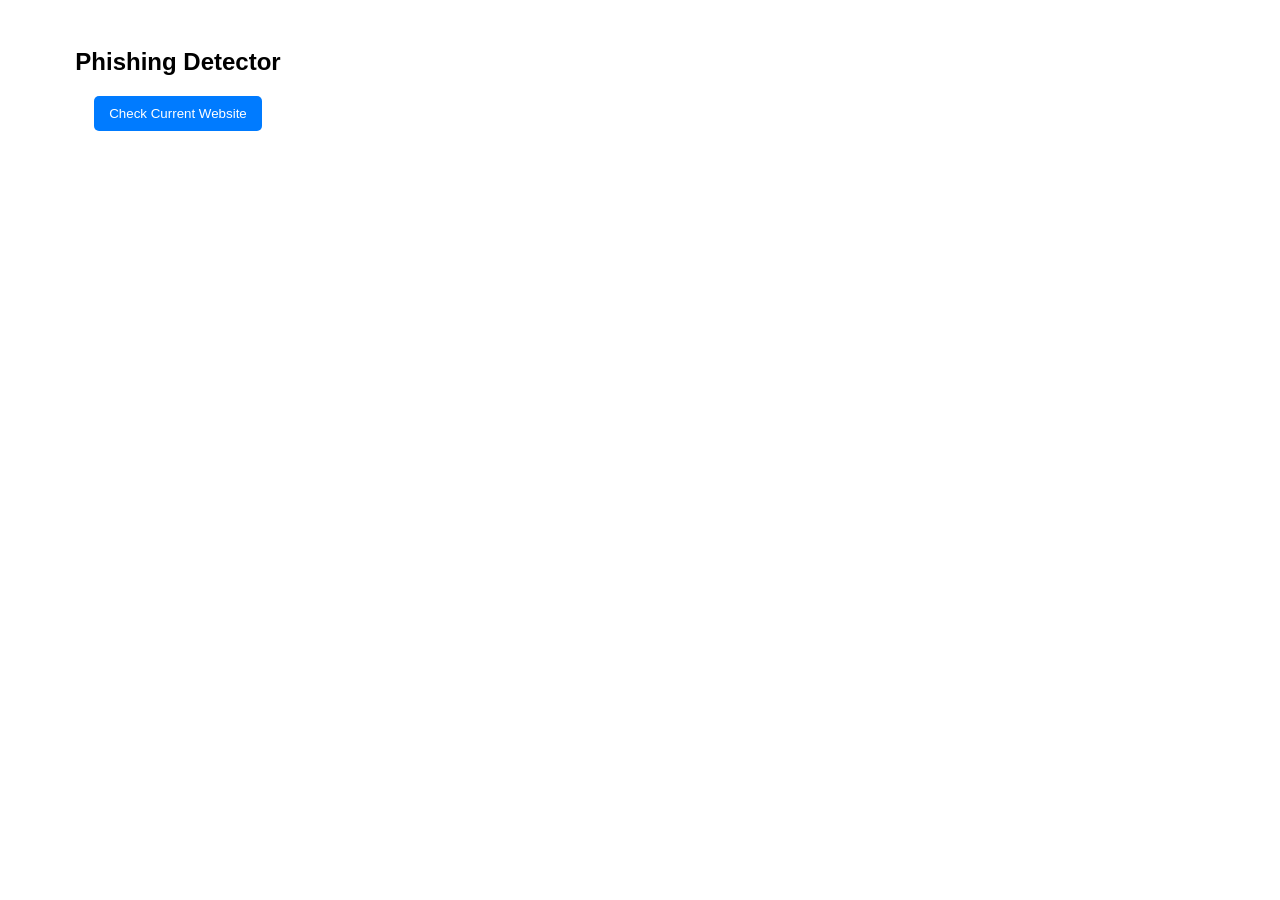
==== Extension/popup.html @ e39a2be6 "Initial AI phishing detector project" ====
<!DOCTYPE html>
<html>

<head>
    <title>Phishing Detector</title>

    <link rel="stylesheet" href="style.css">
</head>

<body>

    <div class="container">

        <h2>Phishing Detector</h2>

        <button id="checkBtn">
            Check Current Website
        </button>

        <div id="result"></div>

    </div>

    <script src="popup.js"></script>

</body>
</html>
---- Extension/style.css ----
body{
    font-family: Arial;
    width:300px;
    padding:20px;
}

.container{
    text-align:center;
}

button{
    padding:10px 15px;
    background:#007bff;
    color:white;
    border:none;
    border-radius:5px;
    cursor:pointer;
}

button:hover{
    background:#0056b3;
}

#result{
    margin-top:20px;
    word-wrap:break-word;
}
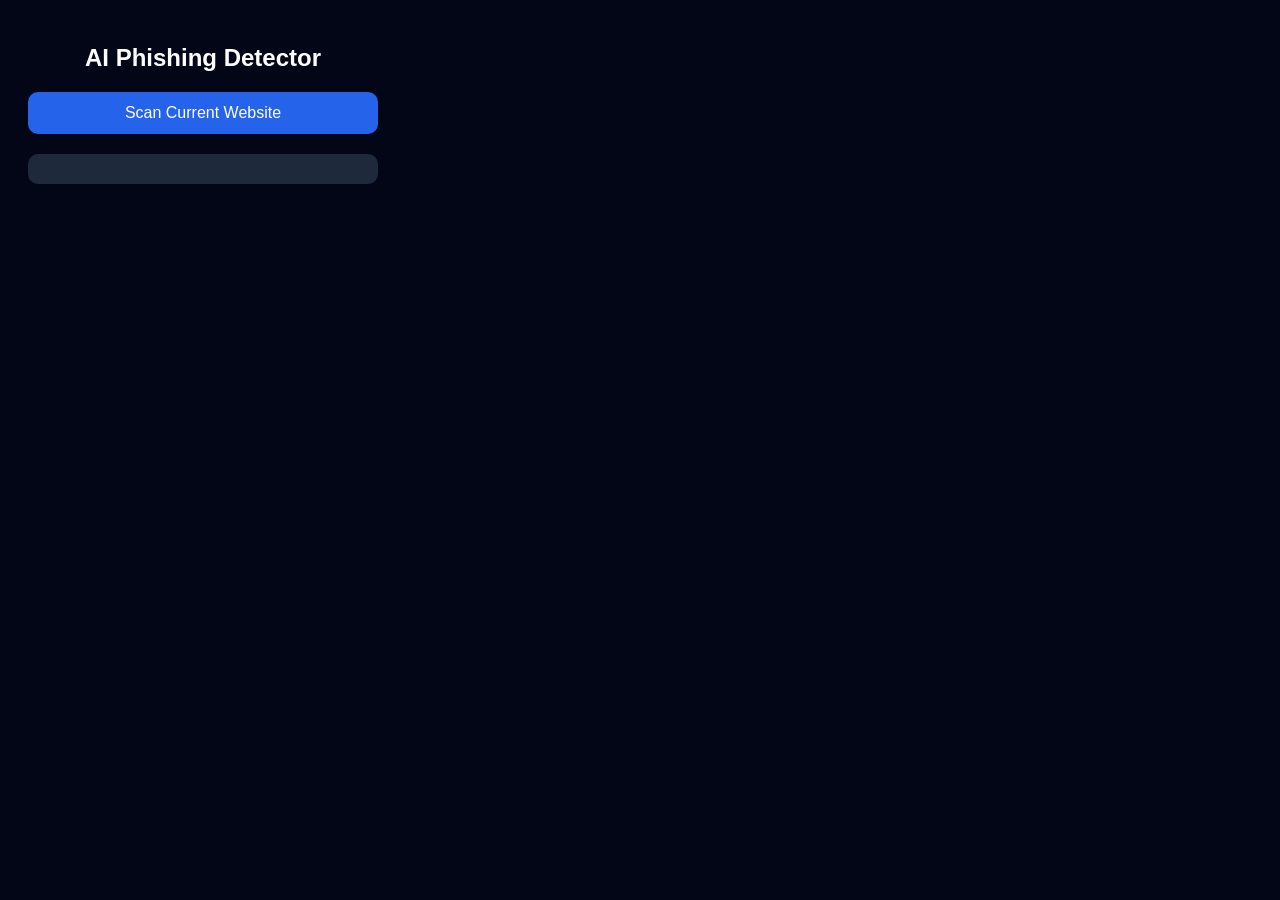
==== commit 3c891fd1: "Added AI dashboard and Chrome extension" ====
--- a/Extension/popup.html
+++ b/Extension/popup.html
@@ -2,26 +2,33 @@
 <html>
 
 <head>
-    <title>Phishing Detector</title>
+
+    <title>AI Phishing Detector</title>
 
     <link rel="stylesheet" href="style.css">
+
 </head>
 
 <body>
 
-    <div class="container">
+<div class="container">
 
-        <h2>Phishing Detector</h2>
+    <h1>AI Phishing Detector</h1>
 
-        <button id="checkBtn">
-            Check Current Website
-        </button>
+    <button id="scanBtn">
 
-        <div id="result"></div>
+        Scan Current Website
+
+    </button>
+
+    <div id="resultBox">
 
     </div>
 
-    <script src="popup.js"></script>
+</div>
+
+<script src="popup.js"></script>
 
 </body>
+
 </html>
--- a/Extension/style.css
+++ b/Extension/style.css
@@ -1,27 +1,75 @@
 body{
-    font-family: Arial;
-    width:300px;
+
+    width:350px;
+
+    background:#020617;
+
+    color:white;
+
+    font-family:Arial;
+
     padding:20px;
 }
 
 .container{
+
     text-align:center;
 }
 
+h1{
+
+    font-size:24px;
+
+    margin-bottom:20px;
+}
+
 button{
-    padding:10px 15px;
-    background:#007bff;
+
+    background:#2563eb;
+
     color:white;
+
     border:none;
-    border-radius:5px;
+
+    padding:12px 20px;
+
+    border-radius:10px;
+
     cursor:pointer;
+
+    font-size:16px;
+
+    width:100%;
 }
 
 button:hover{
-    background:#0056b3;
+
+    background:#1d4ed8;
 }
 
-#result{
+#resultBox{
+
     margin-top:20px;
-    word-wrap:break-word;
+
+    background:#1e293b;
+
+    padding:15px;
+
+    border-radius:10px;
+
+    text-align:left;
+}
+
+.safe{
+
+    color:#22c55e;
+
+    font-weight:bold;
+}
+
+.phishing{
+
+    color:#ef4444;
+
+    font-weight:bold;
 }
